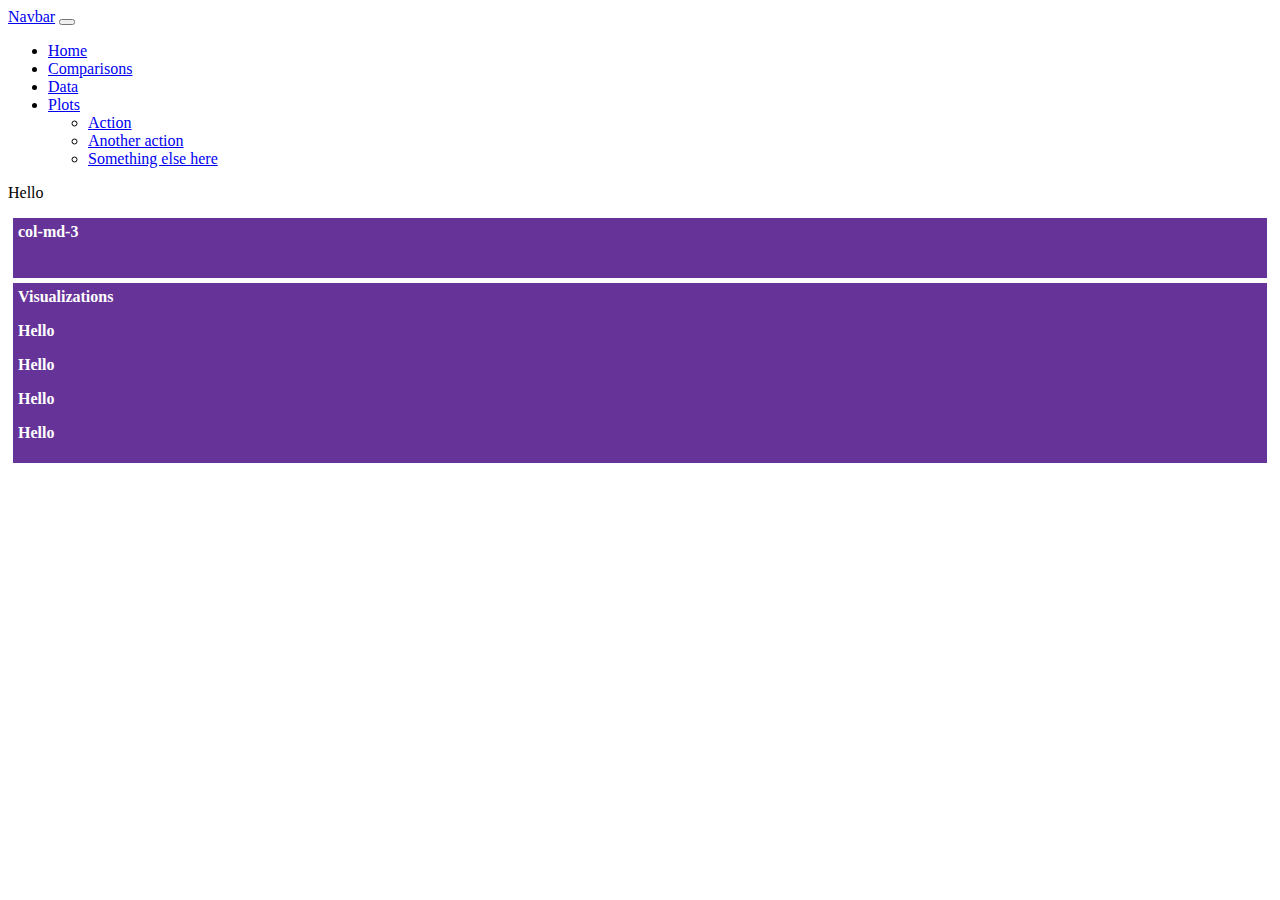
==== index.html @ 73378c83 "re-establishing comparisons and index" ====
<!DOCTYPE html>
<html lang ="en">

<head>
    <meta charset="UTF-8">
    <title>Web Challenge</title>
    <link href="https://cdn.jsdelivr.net/npm/bootstrap@5.0.1/dist/css/bootstrap.min.css" rel="stylesheet" integrity="sha384-+0n0xVW2eSR5OomGNYDnhzAbDsOXxcvSN1TPprVMTNDbiYZCxYbOOl7+AMvyTG2x" crossorigin="anonymous">
    <link rel="stylesheet" href="style.css">
</head>


<body>


<nav class="navbar navbar-expand-lg navbar-light bg-light">
  <div class="container-fluid">
    <a class="navbar-brand" href="#">Navbar</a>
    <button class="navbar-toggler" type="button" data-bs-toggle="collapse" data-bs-target="#navbarNavDropdown" aria-controls="navbarNavDropdown" aria-expanded="false" aria-label="Toggle navigation">
      <span class="navbar-toggler-icon"></span>
    </button>
    <div class="collapse navbar-collapse" id="navbarNavDropdown">
      <ul class="navbar-nav">
        <li class="nav-item">
          <a class="nav-link active" aria-current="page" href="#">Home</a>
        </li>
        <li class="nav-item">
          <a class="nav-link" href="pages.comparisons.html">Comparisons</a>
        </li>
        <li class="nav-item">
          <a class="nav-link" href="#">Data</a>
        </li>
        <li class="nav-item dropdown">
          <a class="nav-link dropdown-toggle" href="#" id="navbarDropdownMenuLink" role="button" data-bs-toggle="dropdown" aria-expanded="false">
            Plots
          </a>
          <ul class="dropdown-menu" aria-labelledby="navbarDropdownMenuLink">
            <li><a class="dropdown-item" href="#">Action</a></li>
            <li><a class="dropdown-item" href="#">Another action</a></li>
            <li><a class="dropdown-item" href="#">Something else here</a></li>
          </ul>
        </li>
      </ul>
    </div>
  </div>
</nav>





    <div class= "container">
        <div class = "row">
            <div class = "col-md-12">
                <p>Hello</p>
            </div>
        </div>

        <div class = "row">
            <div class="col-md-8">
                <div class="box purple">col-md-3</div>
                <!---<p>Hello</p>--->
            </div>

            <div class="col-md-4">
                <div class="box purple">
                    Visualizations
                    <div class = "row">
                        <div class = "col-md-6">
                            <p>Hello</p>
                        </div>
 
                        <div class = "col-md-6">
                            <p>Hello</p>
                        </div>
                    </div>


                    <div class = "row">
                        <div class = "col-md-6">
                            <p>Hello</p>
                        </div>
 
                        <div class = "col-md-6">
                            <p>Hello</p>
                        </div>
                    </div>


                </div>
                
            </div>
        </div>
    </div>



</body>

</html>
---- style.css ----
.purple {
  background: rebeccapurple;
}

.box {
  min-height: 50px;
  padding: 5px;
  margin: 5px;
  font-weight: 800;
  color: #fff;
}
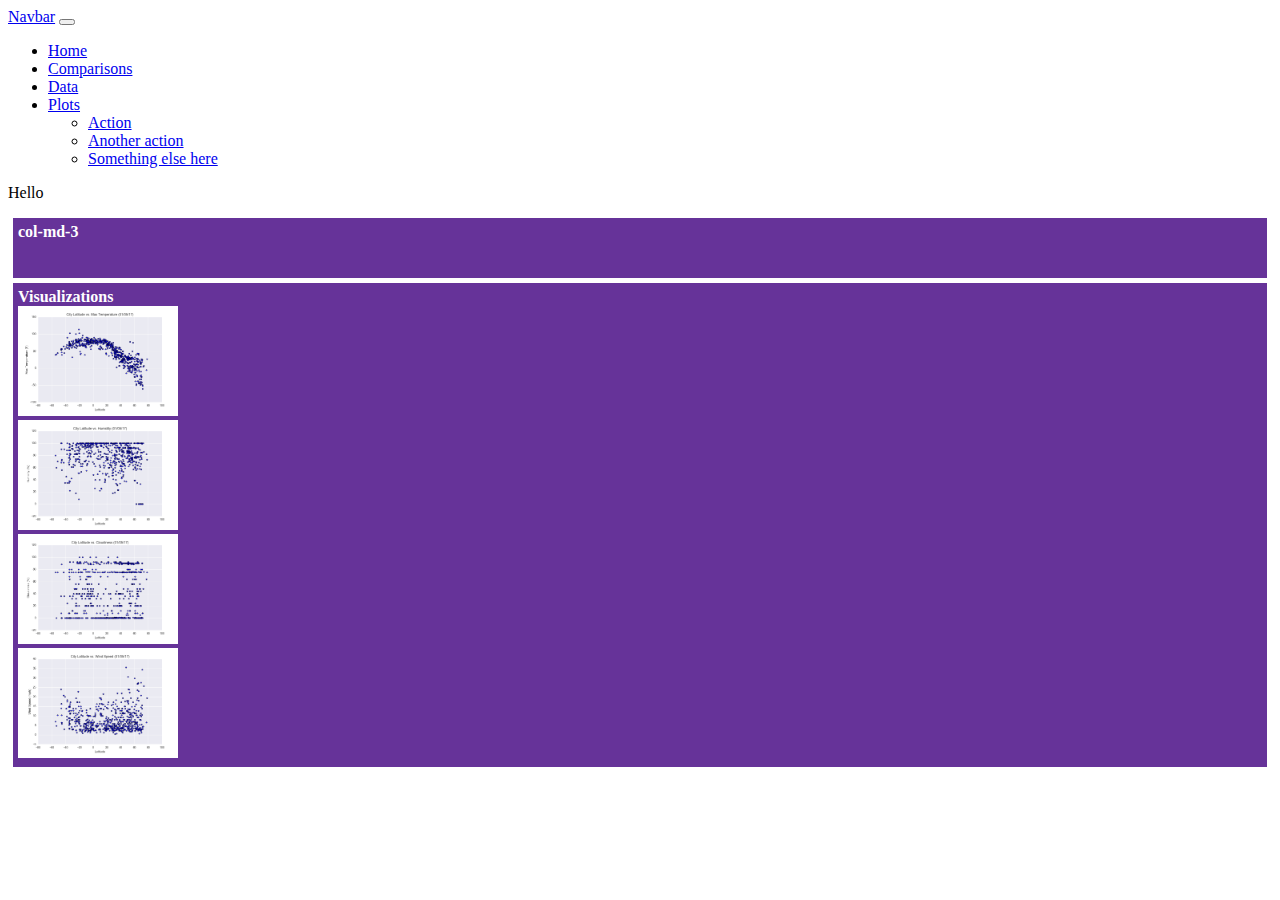
==== commit 7bc32cf8: "plot pages all linked up" ====
--- a/index.html
+++ b/index.html
@@ -24,7 +24,7 @@
           <a class="nav-link active" aria-current="page" href="#">Home</a>
         </li>
         <li class="nav-item">
-          <a class="nav-link" href="pages.comparisons.html">Comparisons</a>
+          <a class="nav-link" href="pages/comparisons.html">Comparisons</a>
         </li>
         <li class="nav-item">
           <a class="nav-link" href="#">Data</a>
@@ -66,22 +66,30 @@
                     Visualizations
                     <div class = "row">
                         <div class = "col-md-6">
-                            <p>Hello</p>
+                            <a href ="pages/Fig1.html">
+                                <img src= "images/Fig1.png" alt="Figure 1" style="width:160px;height:110px;">
+                            </a>
                         </div>
  
                         <div class = "col-md-6">
-                            <p>Hello</p>
+                            <a href ="pages/Fig2.html">
+                                <img src= "images/Fig2.png" alt="Figure 2" style="width:160px;height:110px;">
+                            </a>
                         </div>
                     </div>
 
 
                     <div class = "row">
                         <div class = "col-md-6">
-                            <p>Hello</p>
+                            <a href ="pages/Fig3.html">
+                                <img src= "images/Fig3.png" alt="Figure 3" style="width:160px;height:110px;">
+                            </a>
                         </div>
  
                         <div class = "col-md-6">
-                            <p>Hello</p>
+                            <a href ="pages/Fig4.html">
+                                <img src= "images/Fig4.png" alt="Figure 4" style="width:160px;height:110px;">
+                            </a>
                         </div>
                     </div>
 
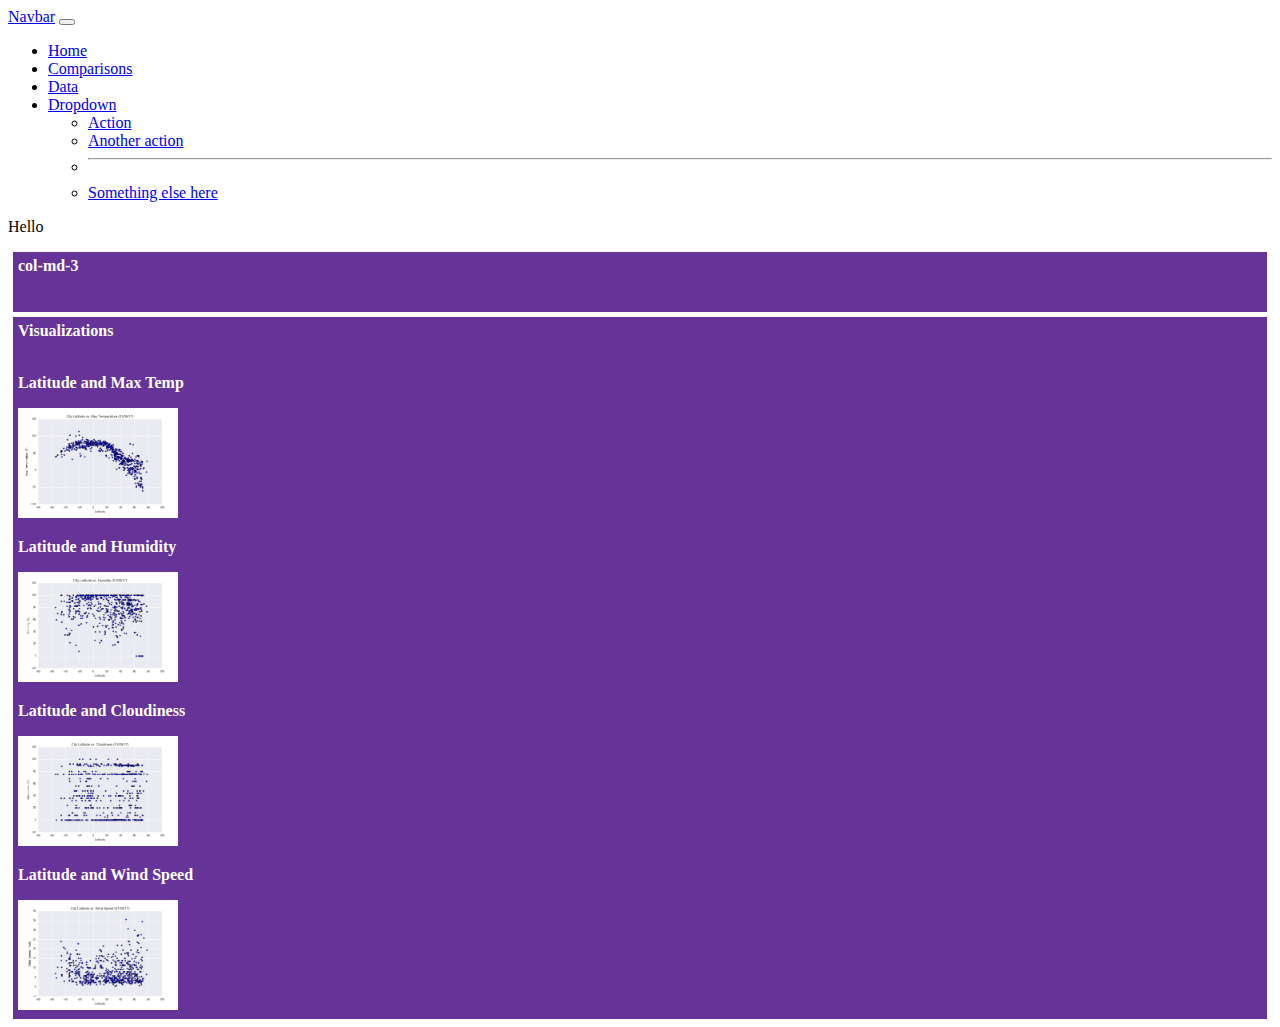
==== commit b079a73d: "Working on visualization pages" ====
--- a/index.html
+++ b/index.html
@@ -29,16 +29,21 @@
         <li class="nav-item">
           <a class="nav-link" href="#">Data</a>
         </li>
+
         <li class="nav-item dropdown">
-          <a class="nav-link dropdown-toggle" href="#" id="navbarDropdownMenuLink" role="button" data-bs-toggle="dropdown" aria-expanded="false">
-            Plots
+          <a class="nav-link dropdown-toggle" href="#" id="navbarDropdown" role="button" data-bs-toggle="dropdown" aria-expanded="false">
+            Dropdown
           </a>
-          <ul class="dropdown-menu" aria-labelledby="navbarDropdownMenuLink">
+          <ul class="dropdown-menu" aria-labelledby="navbarDropdown">
             <li><a class="dropdown-item" href="#">Action</a></li>
             <li><a class="dropdown-item" href="#">Another action</a></li>
+            <li><hr class="dropdown-divider"></li>
             <li><a class="dropdown-item" href="#">Something else here</a></li>
           </ul>
         </li>
+
+
+
       </ul>
     </div>
   </div>
@@ -64,14 +69,17 @@
             <div class="col-md-4">
                 <div class="box purple">
                     Visualizations
+                    <br></br>
                     <div class = "row">
                         <div class = "col-md-6">
+                            <p>Latitude and Max Temp </p>
                             <a href ="pages/Fig1.html">
                                 <img src= "images/Fig1.png" alt="Figure 1" style="width:160px;height:110px;">
                             </a>
                         </div>
  
                         <div class = "col-md-6">
+                            <p>Latitude and Humidity</p>
                             <a href ="pages/Fig2.html">
                                 <img src= "images/Fig2.png" alt="Figure 2" style="width:160px;height:110px;">
                             </a>
@@ -81,12 +89,14 @@
 
                     <div class = "row">
                         <div class = "col-md-6">
+                            <p>Latitude and Cloudiness</p>
                             <a href ="pages/Fig3.html">
                                 <img src= "images/Fig3.png" alt="Figure 3" style="width:160px;height:110px;">
                             </a>
                         </div>
  
                         <div class = "col-md-6">
+                            <p>Latitude and Wind Speed</p>
                             <a href ="pages/Fig4.html">
                                 <img src= "images/Fig4.png" alt="Figure 4" style="width:160px;height:110px;">
                             </a>
@@ -102,6 +112,7 @@
 
 
 
+
 </body>
 
 </html>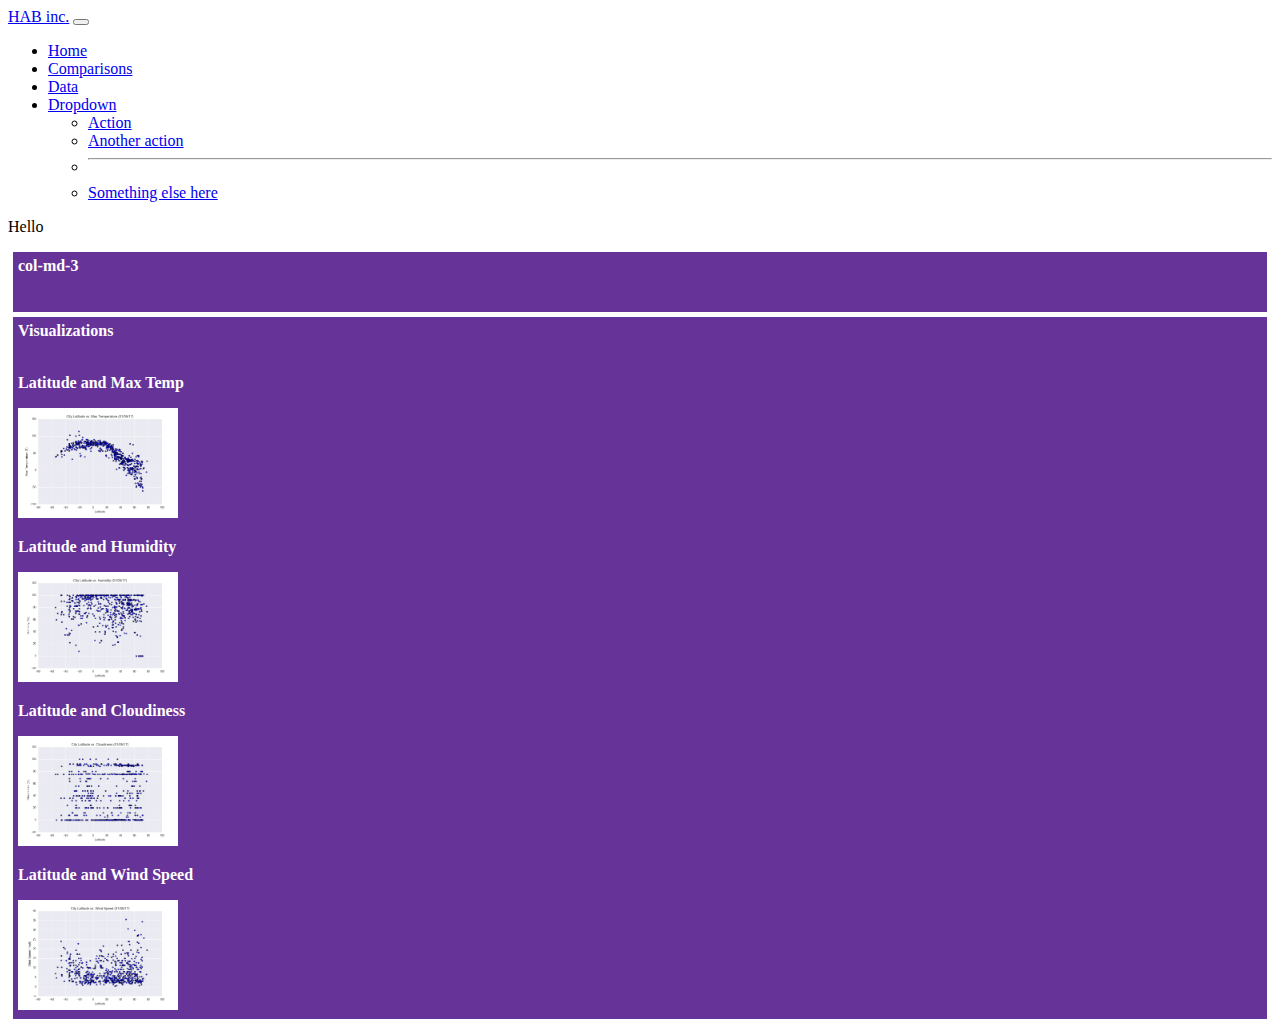
==== commit 35dfbf03: "finished figure descriptions" ====
--- a/index.html
+++ b/index.html
@@ -14,7 +14,7 @@
 
 <nav class="navbar navbar-expand-lg navbar-light bg-light">
   <div class="container-fluid">
-    <a class="navbar-brand" href="#">Navbar</a>
+    <a class="navbar-brand" href="#">HAB inc.</a>
     <button class="navbar-toggler" type="button" data-bs-toggle="collapse" data-bs-target="#navbarNavDropdown" aria-controls="navbarNavDropdown" aria-expanded="false" aria-label="Toggle navigation">
       <span class="navbar-toggler-icon"></span>
     </button>
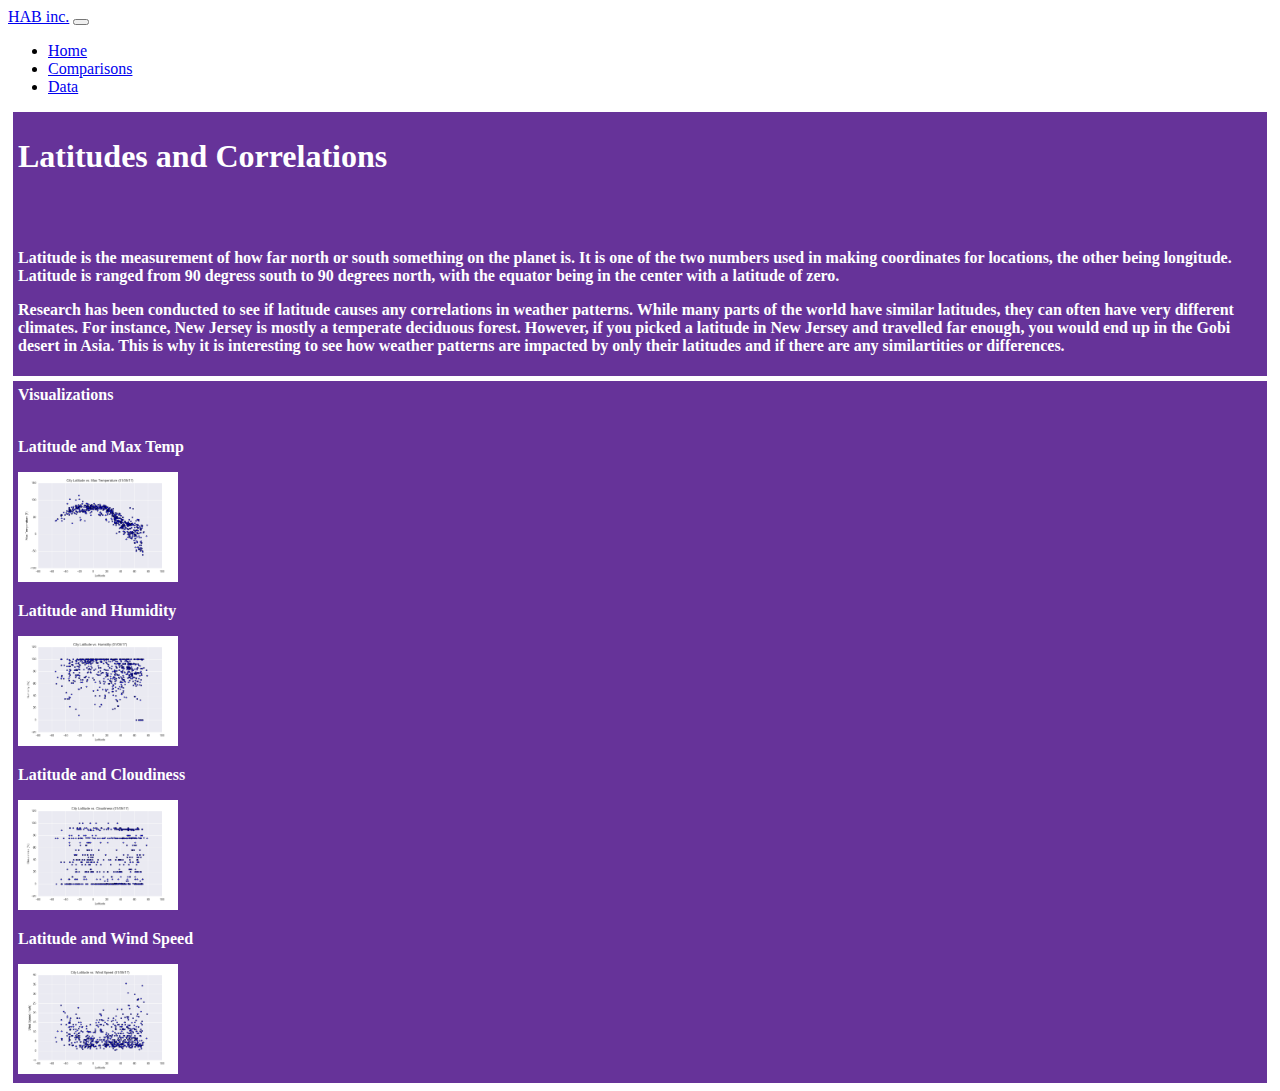
==== commit 9ee4b0ab: "project done" ====
--- a/index.html
+++ b/index.html
@@ -21,29 +21,25 @@
     <div class="collapse navbar-collapse" id="navbarNavDropdown">
       <ul class="navbar-nav">
         <li class="nav-item">
-          <a class="nav-link active" aria-current="page" href="#">Home</a>
+          <a class="nav-link active" aria-current="page" href="../index.html">Home</a>
         </li>
         <li class="nav-item">
           <a class="nav-link" href="pages/comparisons.html">Comparisons</a>
         </li>
         <li class="nav-item">
-          <a class="nav-link" href="#">Data</a>
+          <a class="nav-link" href="pages/data.html">Data</a>
         </li>
-
-        <li class="nav-item dropdown">
-          <a class="nav-link dropdown-toggle" href="#" id="navbarDropdown" role="button" data-bs-toggle="dropdown" aria-expanded="false">
-            Dropdown
+    <!---    <li class="nav-item dropdown">
+          <a class="nav-link dropdown-toggle" href="#" id="navbarDropdownMenuLink" role="button" data-bs-toggle="dropdown" aria-expanded="false">
+            Plots
           </a>
-          <ul class="dropdown-menu" aria-labelledby="navbarDropdown">
-            <li><a class="dropdown-item" href="#">Action</a></li>
-            <li><a class="dropdown-item" href="#">Another action</a></li>
-            <li><hr class="dropdown-divider"></li>
-            <li><a class="dropdown-item" href="#">Something else here</a></li>
+          <ul class="dropdown-menu" aria-labelledby="navbarDropdownMenuLink">
+            <li><a class="dropdown-item" href="pages/Fig1.html">Latitude and Temperature</a></li>
+            <li><a class="dropdown-item" href="pages/Fig2.html">Latitude and Humidity</a></li>
+            <li><a class="dropdown-item" href="pages/Fig3.html">Latitude and Cloudiness</a></li>
+            <li><a class="dropdown-item" href="pages/Fig4.html">Latitude and Wind Speed</a></li>
           </ul>
-        </li>
-
-
-
+        </li> -->
       </ul>
     </div>
   </div>
@@ -54,16 +50,26 @@
 
 
     <div class= "container">
-        <div class = "row">
-            <div class = "col-md-12">
-                <p>Hello</p>
-            </div>
-        </div>
+
 
         <div class = "row">
             <div class="col-md-8">
-                <div class="box purple">col-md-3</div>
-                <!---<p>Hello</p>--->
+                <div class="box purple">
+                    <h1>Latitudes and Correlations</h1>
+                    <br></br>
+                    <p>
+                        Latitude is the measurement of how far north or south something on the planet is.  It is one of the two numbers used
+                        in making coordinates for locations, the other being longitude.  Latitude is ranged from 90 degress south to 90 degrees
+                        north, with the equator being in the center with a latitude of zero.
+                    </p>
+                    <p>
+                        Research has been conducted to see if latitude causes any correlations in weather patterns.  While many parts of the
+                        world have similar latitudes, they can often have very different climates.  For instance, New Jersey is mostly a 
+                        temperate deciduous forest.  However, if you picked a latitude in New Jersey and travelled far enough, you would end up 
+                        in the Gobi desert in Asia.  This is why it is interesting to see how weather patterns are impacted by only their latitudes
+                        and if there are any similartities or differences.
+                    </p>
+                </div>
             </div>
 
             <div class="col-md-4">
--- a/style.css
+++ b/style.css
@@ -1,5 +1,9 @@
 .purple {
   background: rebeccapurple;
+}
+
+table, th, td {
+  border: 1px solid black;
 }
 
 .box {
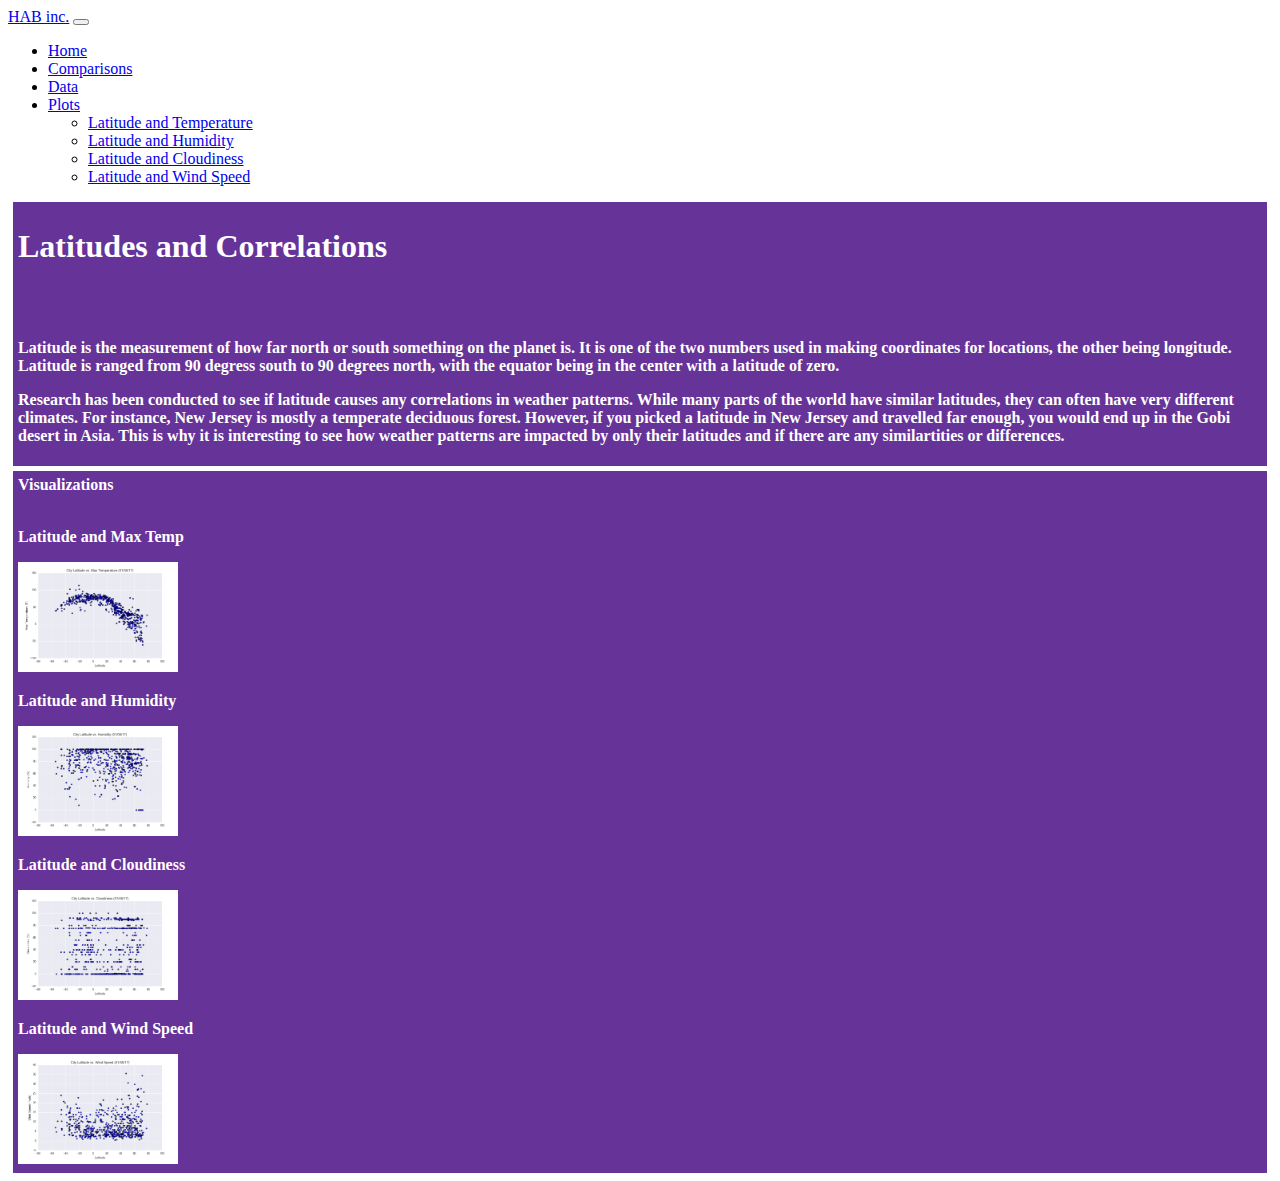
==== commit b26dd8b9: "website done" ====
--- a/index.html
+++ b/index.html
@@ -29,7 +29,7 @@
         <li class="nav-item">
           <a class="nav-link" href="pages/data.html">Data</a>
         </li>
-    <!---    <li class="nav-item dropdown">
+        <li class="nav-item dropdown">
           <a class="nav-link dropdown-toggle" href="#" id="navbarDropdownMenuLink" role="button" data-bs-toggle="dropdown" aria-expanded="false">
             Plots
           </a>
@@ -39,7 +39,7 @@
             <li><a class="dropdown-item" href="pages/Fig3.html">Latitude and Cloudiness</a></li>
             <li><a class="dropdown-item" href="pages/Fig4.html">Latitude and Wind Speed</a></li>
           </ul>
-        </li> -->
+        </li> 
       </ul>
     </div>
   </div>
